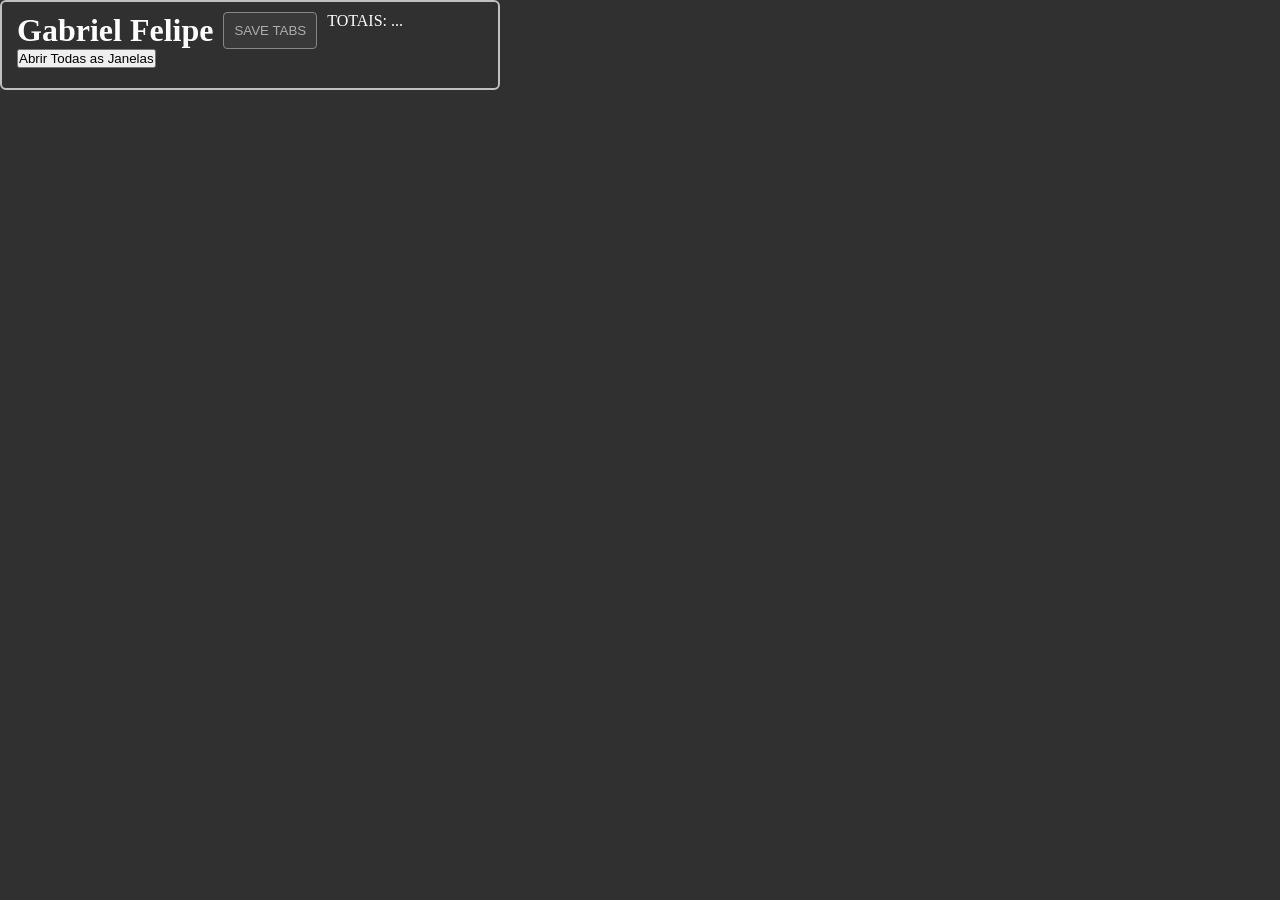
==== index.html @ 1551d654 "commit inicial" ====
<!DOCTYPE html>
<html lang="en">
<head>
    <meta charset="UTF-8">
    <meta name="viewport" content="width=device-width, initial-scale=1.0">
    <title>Document</title>
    <link rel="stylesheet" type="text/css" href="style.css"
 /></head>
<body>
    <div id="title">
        <h1>Gabriel Felipe</h1>
        <button id="fetchBtn">SAVE TABS</button>
        <p id="totais">TOTAIS: ...</p>
    </div>
    <button id="openWindows">Abrir Todas as Janelas</button>
    <ul id="list"></ul>
    <script src="code.js" type="module"></script>
</body>
</html>
---- style.css ----
*{
    padding: 0px;
    margin: 0px;
    box-sizing: border-box;
}

body{
    width: 500px;
    padding: 10px 15px;
    background: #303030;
    color: white;
    border: 2px solid #c0c0c0;
    border-radius: 6px;
}

#title{
    display: flex;
    gap: 10px;
    
    button{
        background: #404040;
        color: white;
        border: 1.4px solid #c0c0c0;
        border-radius: 4px;
        cursor: pointer;
        transition: .3s;
        opacity: .6;
        padding: 5px 10px;

        &:hover{
            opacity: 1;
            transform: scale(1.05);
        }

        &:active{
            transform: scale(.95);
        }
    }
}

ul{
    list-style: none;
    display: grid;
    grid-template-columns: 1fr 1fr;
    gap: 10px;
    margin-top: 10px;

    .preview{
        background: #2f4149;
    }
    .viewing{
        background: #2f4938;
    }
    .others{
        background: #404040;
    }

    li{
        display: flex;
        flex-direction: column;
        gap: 10px;
        flex-grow: 1;
        min-height: 80px;
        max-height: 80px;
        padding: 10px 15px;
        border-radius: 6px;
        opacity: .8;
        transition: .3s;
        user-select: none;

        &:hover{
            transform: translateY(-4px);
            box-shadow: 0px 4px 20px 0px rgba(0, 0, 0, .4);
            opacity: 1;
        }

        a{
            font-weight: 900;
            color: inherit
        }
        
        .slw{
            /* background: red; */
            overflow: hidden;
            display: -webkit-box;
            -webkit-box-orient: vertical;
            line-clamp: 3;
        }
    }
}
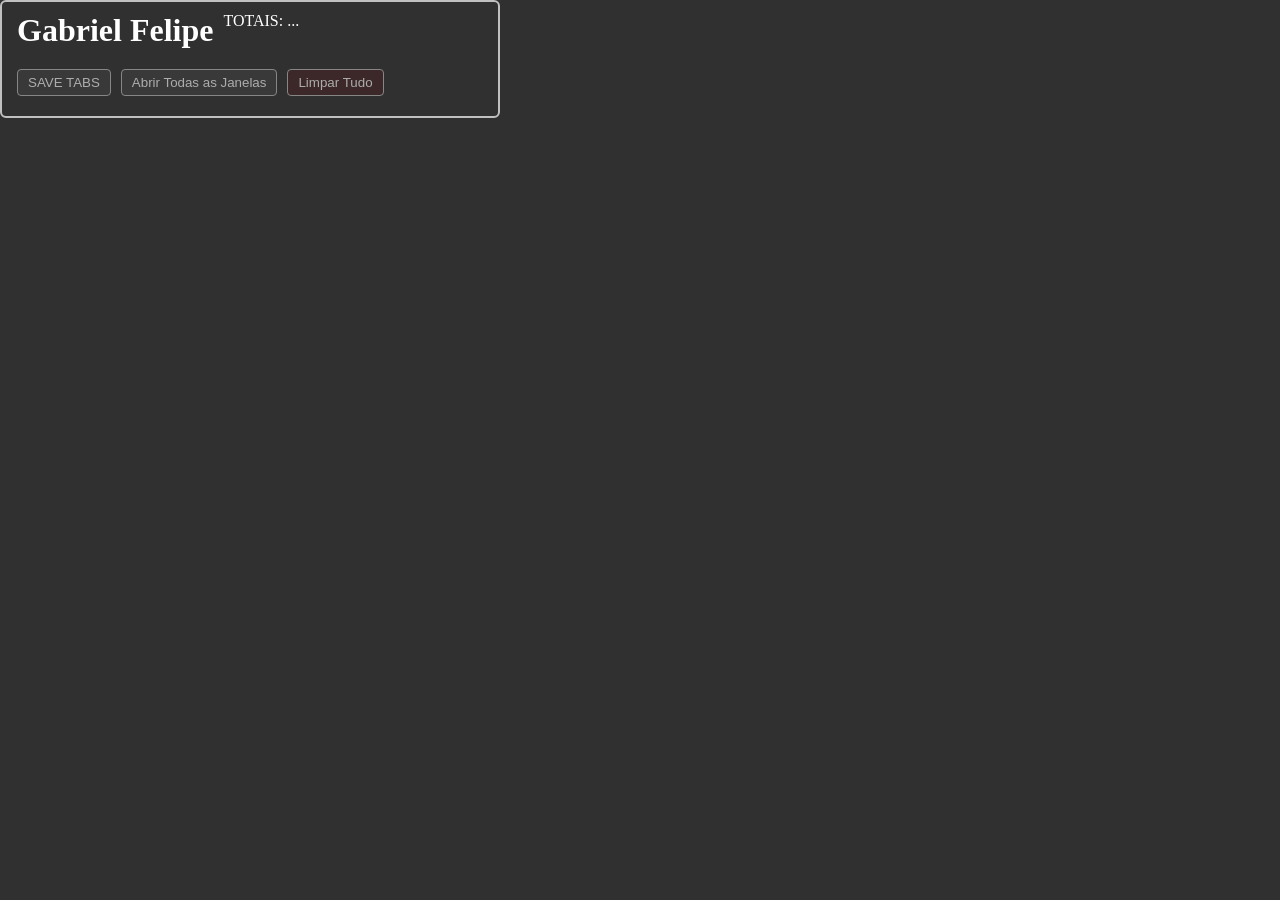
==== commit beffbd6f: "changes: sound class & Utils a classe Utils agora se chama "Controller"; e a "sounds" ficou mais din" ====
--- a/index.html
+++ b/index.html
@@ -9,10 +9,13 @@
 <body>
     <div id="title">
         <h1>Gabriel Felipe</h1>
-        <button id="fetchBtn">SAVE TABS</button>
         <p id="totais">TOTAIS: ...</p>
     </div>
-    <button id="openWindows">Abrir Todas as Janelas</button>
+    <div id="actions">
+        <button id="fetchBtn" class="btnAudio">SAVE TABS</button>
+        <button id="openWindows" class="btnAudio">Abrir Todas as Janelas</button>
+        <button id="clear" class="btnAudio">Limpar Tudo</button>
+    </div>
     <ul id="list"></ul>
     <script src="code.js" type="module"></script>
 </body>
--- a/style.css
+++ b/style.css
@@ -16,7 +16,17 @@
 #title{
     display: flex;
     gap: 10px;
-    
+}
+
+#actions{
+    display: flex;
+    gap: 10px;
+    margin-top: 20px;
+
+    #clear{
+        background: #442323;
+    }
+
     button{
         background: #404040;
         color: white;
@@ -44,6 +54,8 @@
     grid-template-columns: 1fr 1fr;
     gap: 10px;
     margin-top: 10px;
+    max-height: 500px;
+    overflow-y: auto;
 
     .preview{
         background: #2f4149;
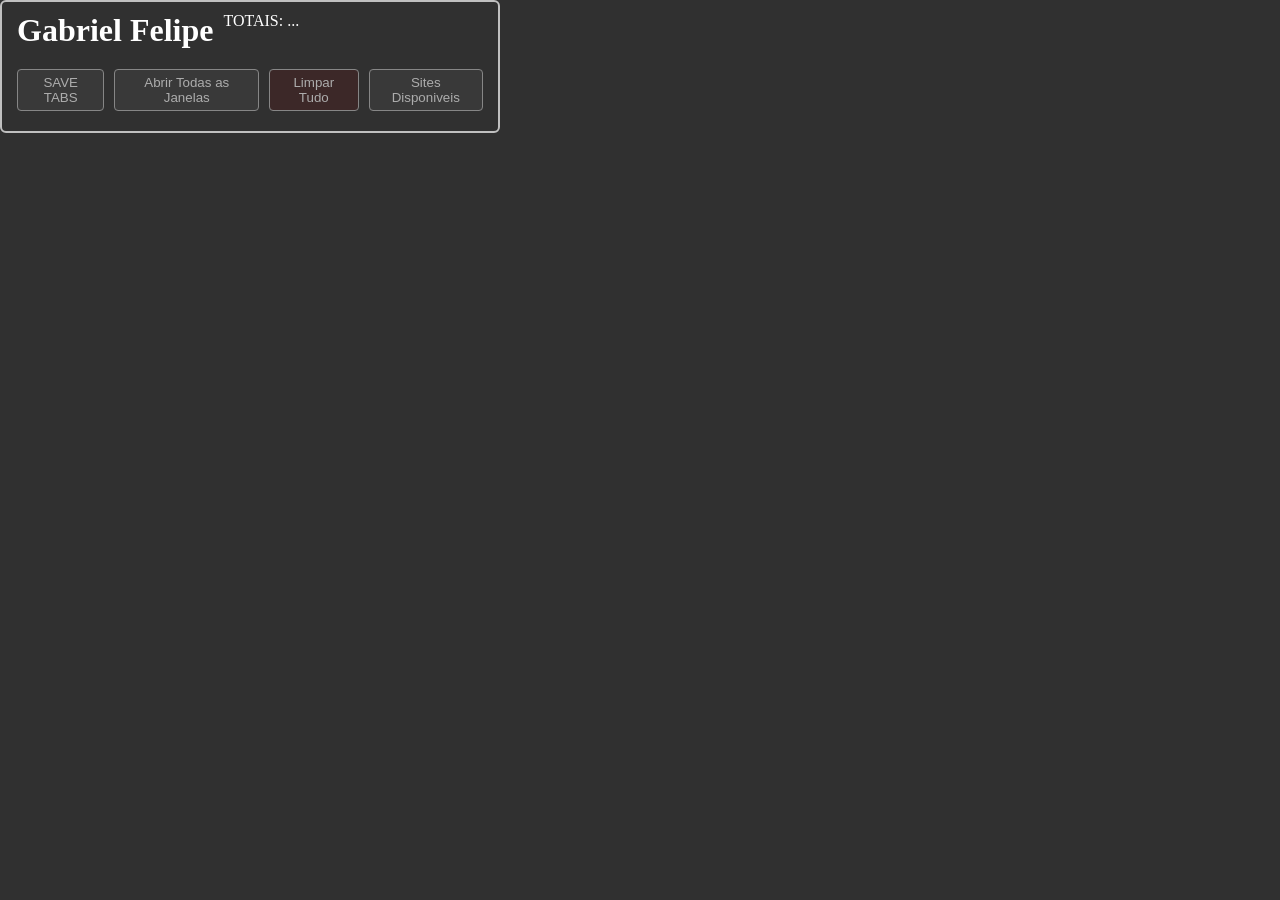
==== commit 78311df7: "made: add website logic/files" ====
--- a/index.html
+++ b/index.html
@@ -15,6 +15,7 @@
         <button id="fetchBtn" class="btnAudio">SAVE TABS</button>
         <button id="openWindows" class="btnAudio">Abrir Todas as Janelas</button>
         <button id="clear" class="btnAudio">Limpar Tudo</button>
+        <button id="sitesAvailable" class="btnAudio">Sites Disponiveis</button>
     </div>
     <ul id="list"></ul>
     <script src="code.js" type="module"></script>
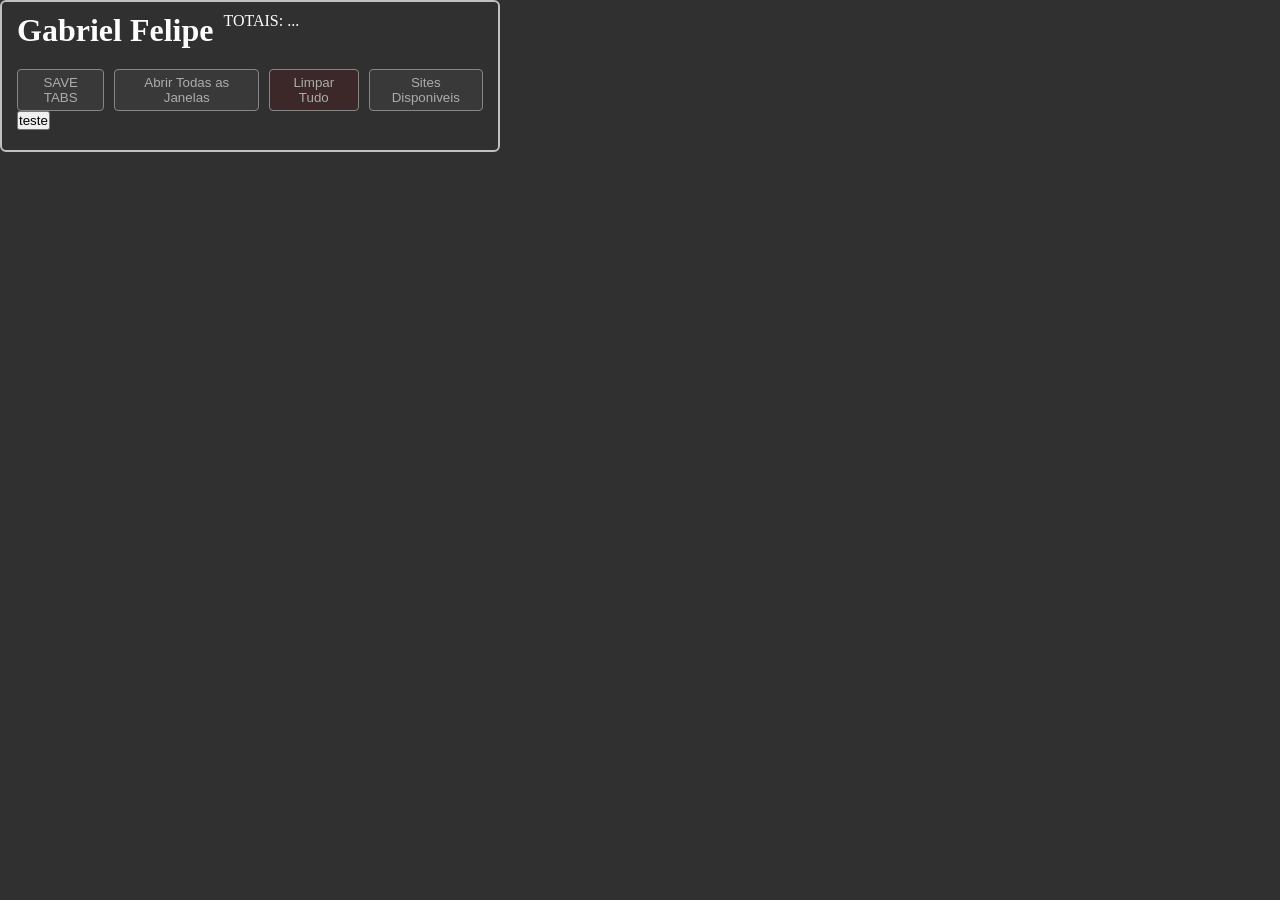
==== commit d2809022: "change: sitesAvailable now is on storage isso foi feito para compartilhar os valores entre os popups" ====
--- a/index.html
+++ b/index.html
@@ -17,6 +17,7 @@
         <button id="clear" class="btnAudio">Limpar Tudo</button>
         <button id="sitesAvailable" class="btnAudio">Sites Disponiveis</button>
     </div>
+    <button id="teste">teste</button>
     <ul id="list"></ul>
     <script src="code.js" type="module"></script>
 </body>
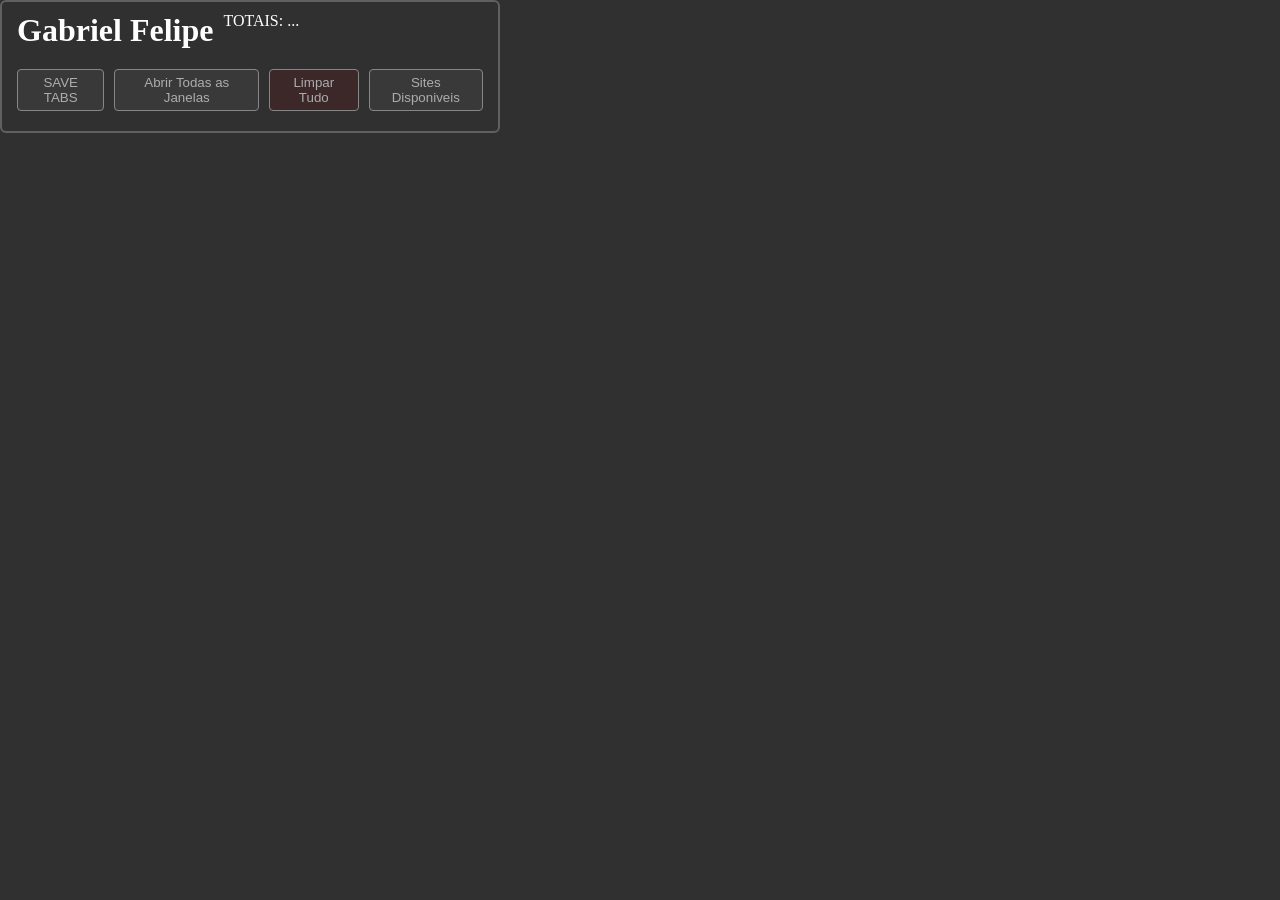
==== commit d0769bb4: "slw: to cansado adicionei uns icone e uns negocios no codigo" ====
--- a/index.html
+++ b/index.html
@@ -17,7 +17,6 @@
         <button id="clear" class="btnAudio">Limpar Tudo</button>
         <button id="sitesAvailable" class="btnAudio">Sites Disponiveis</button>
     </div>
-    <button id="teste">teste</button>
     <ul id="list"></ul>
     <script src="code.js" type="module"></script>
 </body>
--- a/style.css
+++ b/style.css
@@ -9,7 +9,7 @@
     padding: 10px 15px;
     background: #303030;
     color: white;
-    border: 2px solid #c0c0c0;
+    border: 2px solid #606060;
     border-radius: 6px;
 }
 
